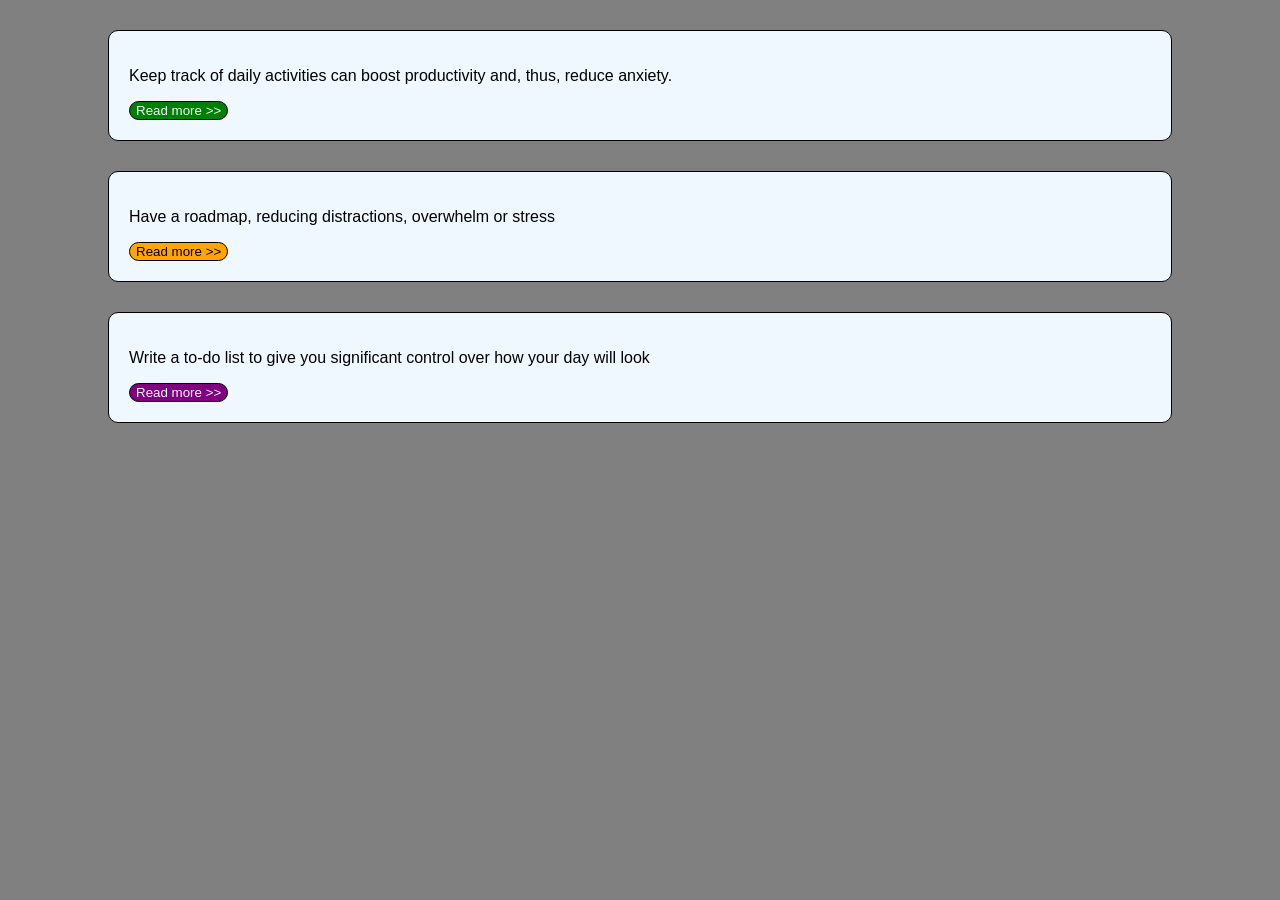
==== EX-1/index.html @ 60039335 "first commit" ====
<!DOCTYPE html>
<html lang="en">
<head>
    <meta charset="UTF-8">
    <meta http-equiv="X-UA-Compatible" content="IE=edge">
    <meta name="viewport" content="width=device-width, initial-scale=1.0">
    <link rel="stylesheet" href="style.css">
</head>
<body>

  <div class="j">
      <p>Keep track of daily activities can boost productivity and, thus, reduce anxiety.</p>
      <button class="r">Read more >></button>
  </div>
  <div class="j">
      <p>Have a roadmap, reducing distractions, overwhelm or stress</p>
      <button class="t">Read more >></button>
  </div>
  <div class="j">
      <p>Write a to-do list to give you significant control over how your day will look</p>
      <button class="u">Read more >></button>
  </div>
</body>
</html>
---- EX-1/style.css ----
body {
    background: grey;
    font-family: sans-serif;
}
.j{
   background-color: aliceblue;
   border-radius: 10px;
   margin: 30px 100px;
   padding: 20px;
   border: 1px solid black;
}
button{
    border-radius: 20px;
    border: 1px solid black;
    cursor: pointer;
}
.r{
    color:aliceblue;
    background-color: green;
}
.t{
    background-color: orange;
}
.u{
    color: aliceblue;
    background-color: purple;
}
.r:hover{
    color: black;
    background-color: pink;
}
.t:hover{
    color: aliceblue;
    background-color: rgb(141, 98, 98);
}
.u:hover{
    color: black;
    background-color: rgb(81, 141, 193);
}
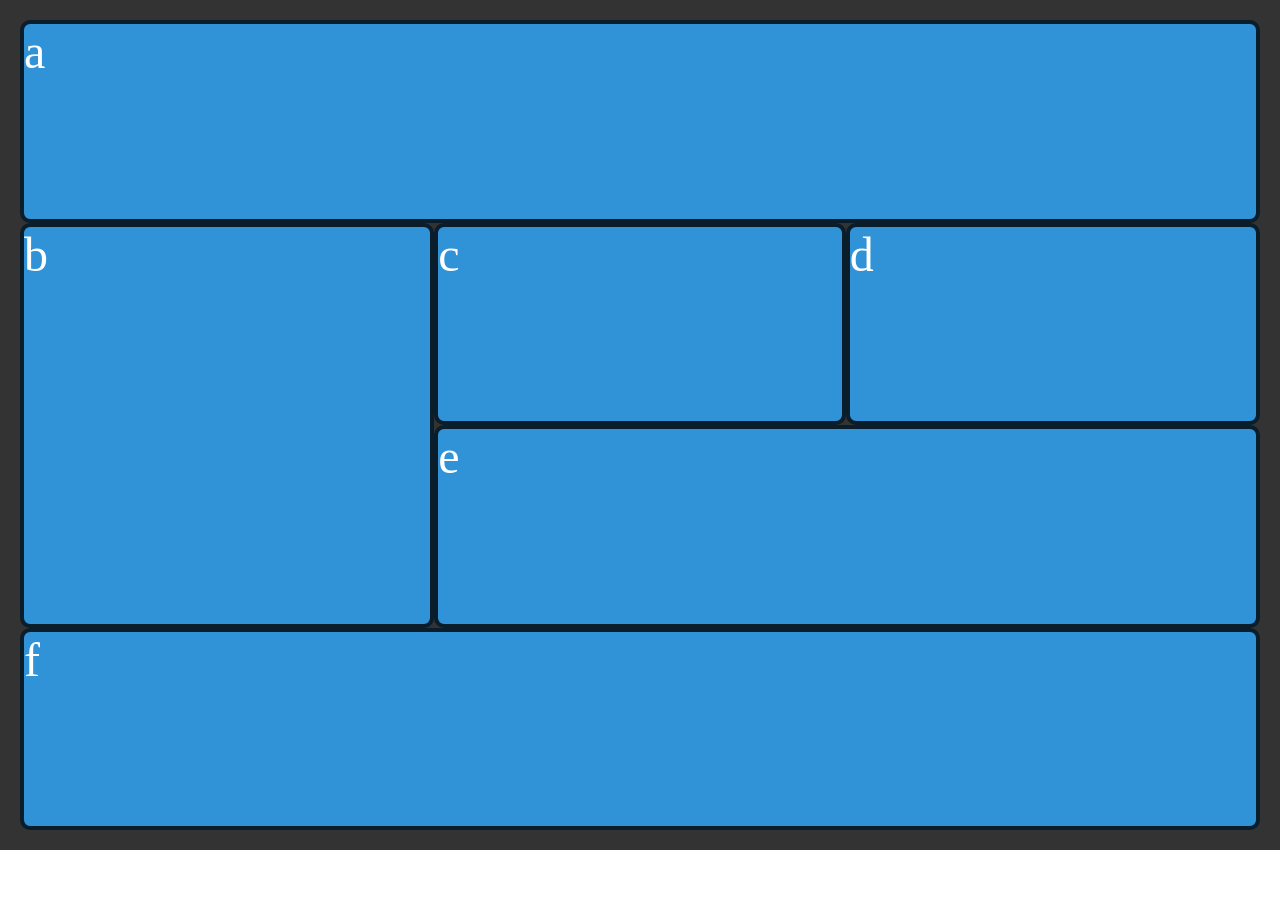
==== commit 0fdbb00a: "Initial commit" ====
--- a/EX-1/index.html
+++ b/EX-1/index.html
@@ -2,23 +2,18 @@
 <html lang="en">
 <head>
     <meta charset="UTF-8">
-    <meta http-equiv="X-UA-Compatible" content="IE=edge">
     <meta name="viewport" content="width=device-width, initial-scale=1.0">
+    <title>Grid</title>
     <link rel="stylesheet" href="style.css">
 </head>
 <body>
-
-  <div class="j">
-      <p>Keep track of daily activities can boost productivity and, thus, reduce anxiety.</p>
-      <button class="r">Read more >></button>
-  </div>
-  <div class="j">
-      <p>Have a roadmap, reducing distractions, overwhelm or stress</p>
-      <button class="t">Read more >></button>
-  </div>
-  <div class="j">
-      <p>Write a to-do list to give you significant control over how your day will look</p>
-      <button class="u">Read more >></button>
-  </div>
+    <div class="wrapper">
+        <div class="item a">a</div>
+        <div class="item b">b</div>
+        <div class="item c">c</div>  
+        <div class="item d">d</div>
+        <div class="item e">e</div>
+        <div class="item f">f</div>  
+      </div>
 </body>
 </html>
--- a/EX-1/style.css
+++ b/EX-1/style.css
@@ -1,39 +1,36 @@
+/* Styling only */
 body {
-    background: grey;
-    font-family: sans-serif;
+  margin: 0;
 }
-.j{
-   background-color: aliceblue;
-   border-radius: 10px;
-   margin: 30px 100px;
-   padding: 20px;
-   border: 1px solid black;
+
+.wrapper {
+  display: grid;
+  background-color: #333333;
+  color: #444;
+  padding: 20px;
+  height: 90vh;
 }
-button{
-    border-radius: 20px;
-    border: 1px solid black;
-    cursor: pointer;
+
+.item {
+  background-color: #3092d7;
+  color: #fff;
+  border-radius: 10px;
+  border: 4px solid rgba(0, 0, 0, 0.8);
+  font-size: 3em;
 }
-.r{
-    color:aliceblue;
-    background-color: green;
+.item.a{
+  grid-column: 3 span;
 }
-.t{
-    background-color: orange;
+.item.b{
+  grid-row: 2 span;
 }
-.u{
-    color: aliceblue;
-    background-color: purple;
+.item.e{
+  grid-column: 2 span;
 }
-.r:hover{
-    color: black;
-    background-color: pink;
+.item.f{
+  grid-column: 3 span;
 }
-.t:hover{
-    color: aliceblue;
-    background-color: rgb(141, 98, 98);
-}
-.u:hover{
-    color: black;
-    background-color: rgb(81, 141, 193);
-}
+/* Layouting only  (your work)*/
+
+ 
+ 
